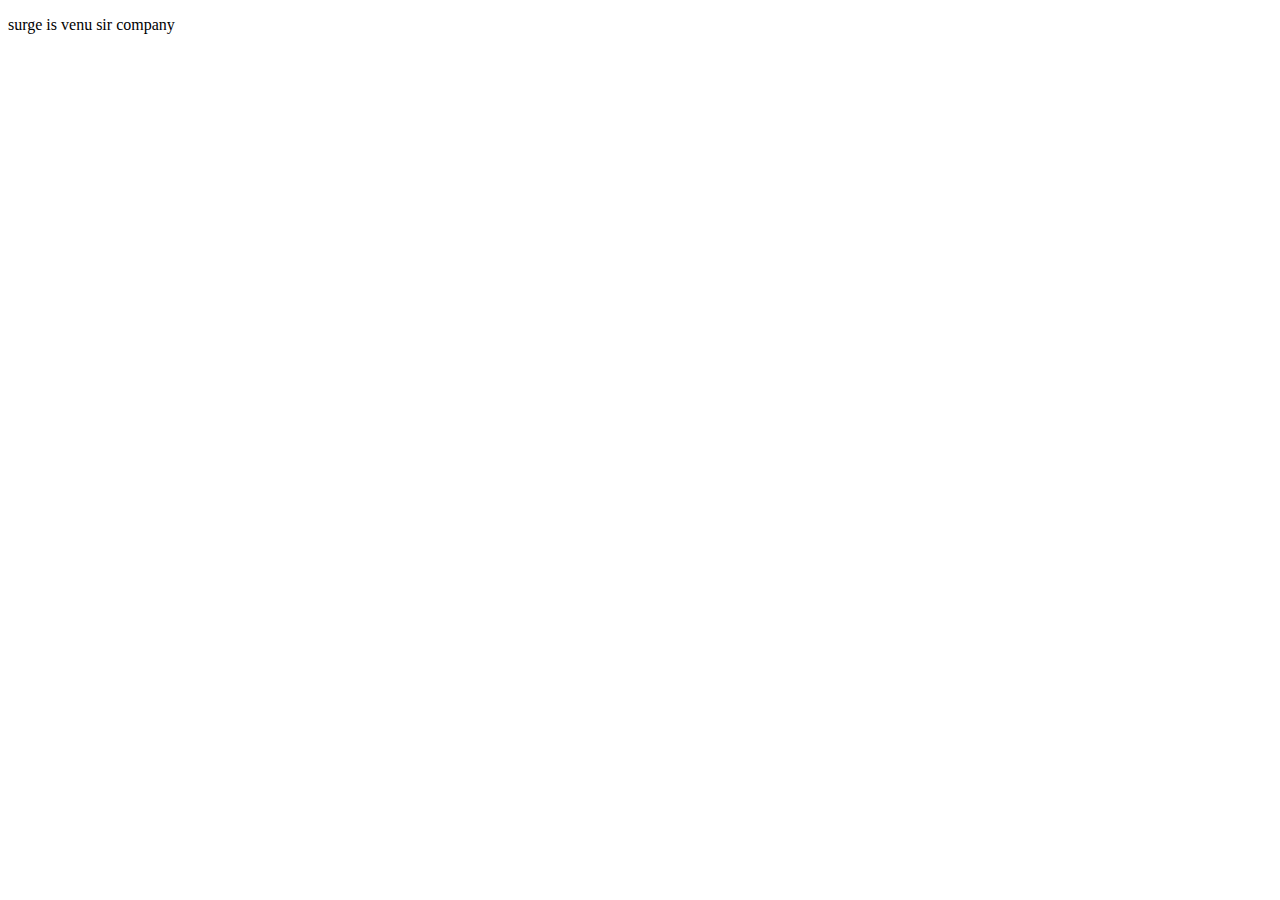
==== index.html @ 6783bde2 "venu folder added" ====
<!DOCTYPE html>
<html lang="en">
<head>
    <meta charset="UTF-8">
    <meta name="viewport" content="width=device-width, initial-scale=1.0">
    <title>Document</title>
</head>
<body>
    <p>surge is venu sir company</p>
</body>
</html>
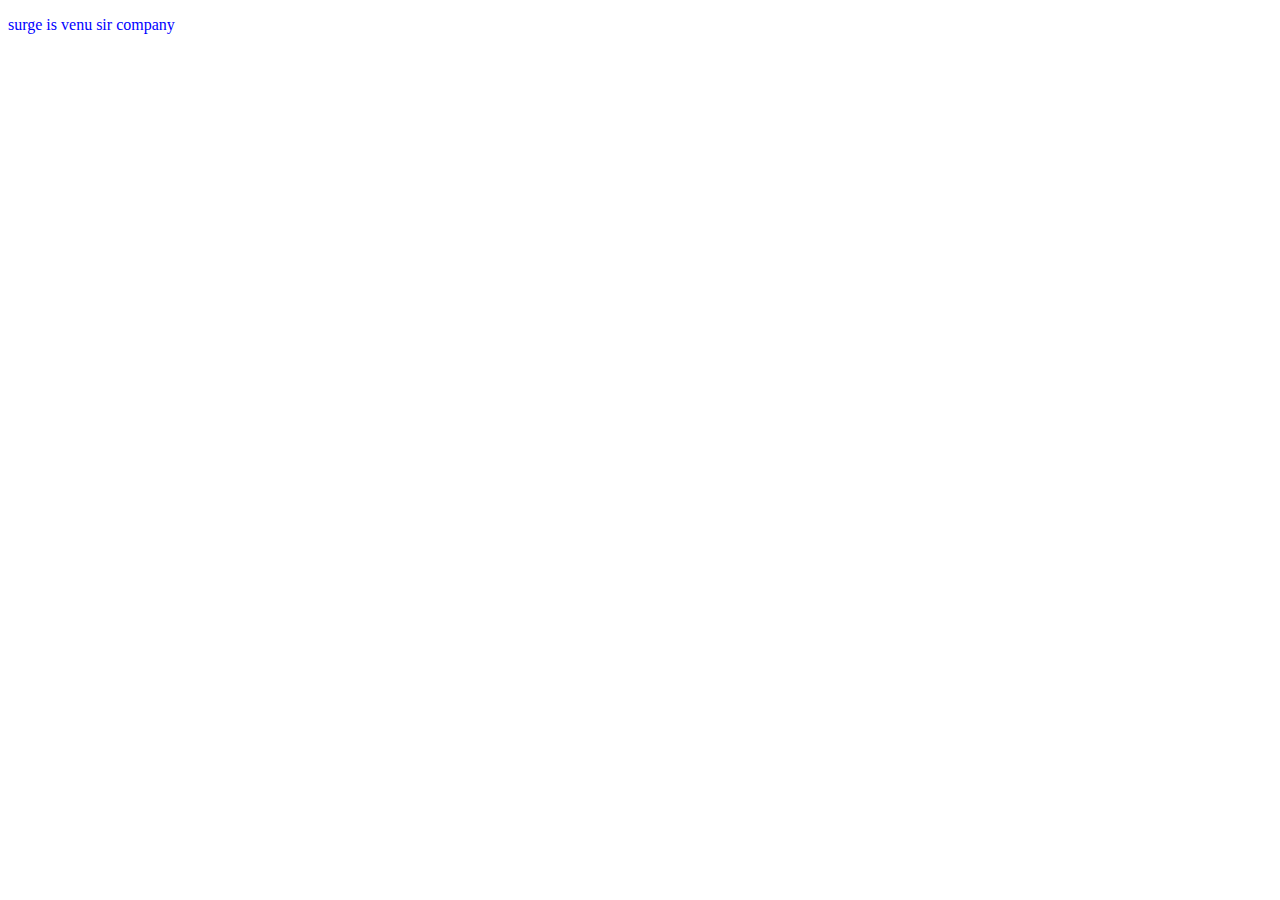
==== commit 1e3d8c65: "html & css file added" ====
--- a/index.html
+++ b/index.html
@@ -3,6 +3,7 @@
 <head>
     <meta charset="UTF-8">
     <meta name="viewport" content="width=device-width, initial-scale=1.0">
+    <link rel="stylesheet" href="./style .css">
     <title>Document</title>
 </head>
 <body>
--- a/style .css
+++ b/style .css
@@ -0,0 +1,3 @@
+p {
+    color: blue;
+}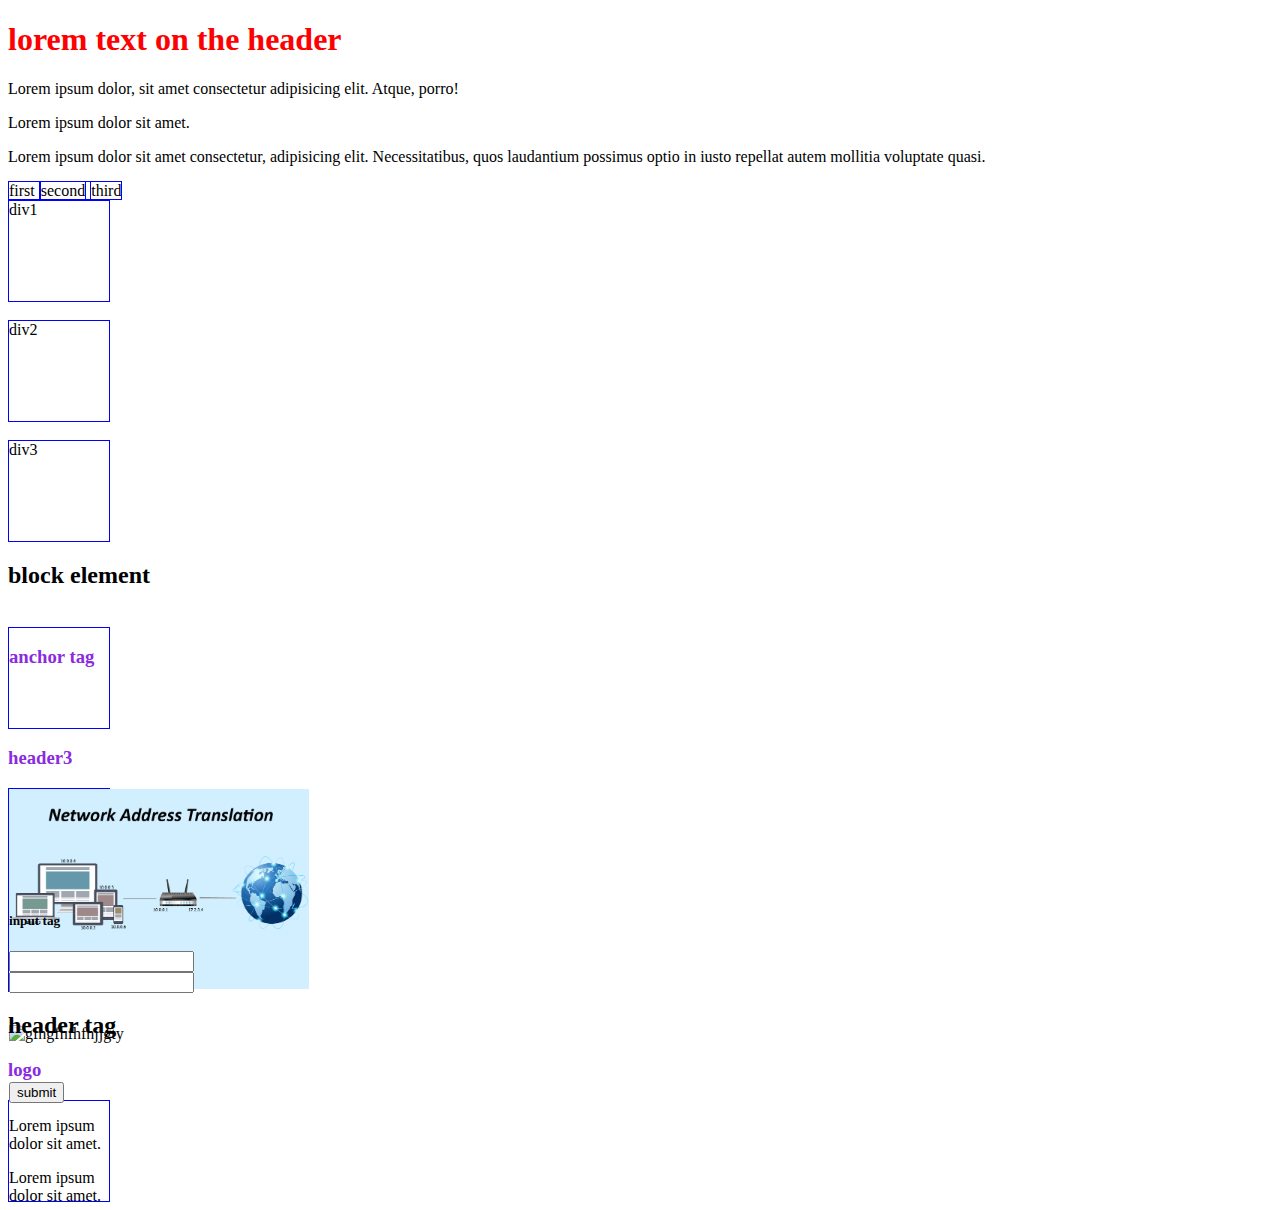
==== commit cdb5ccab: "added div & span example file" ====
--- a/index.html
+++ b/index.html
@@ -1,12 +1,62 @@
 <!DOCTYPE html>
 <html lang="en">
+
 <head>
-    <meta charset="UTF-8">
-    <meta name="viewport" content="width=device-width, initial-scale=1.0">
-    <link rel="stylesheet" href="./style .css">
+    <meta charset="UTF-8" />
+    <meta name="viewport" content="width=device-width, initial-scale=1.0" />
+    <link rel="stylesheet" href="./style.css" />
     <title>Document</title>
 </head>
+
 <body>
-    <p>surge is venu sir company</p>
+    <h1>lorem text on the header</h1>
+    <p>
+        Lorem ipsum dolor, sit amet consectetur adipisicing elit. Atque, porro!
+    </p>
+    <p>Lorem ipsum dolor sit amet.</p>
+    <p>
+        Lorem ipsum dolor sit amet consectetur, adipisicing elit. Necessitatibus,
+        quos laudantium possimus optio in iusto repellat autem mollitia voluptate
+        quasi.
+    </p>
+    <!-- inline element -->
+    <span>first
+        <span>
+            <span>second</span> </span>third</span>
+    <!-- block element -->
+    <div>div1</div> <br>
+    <div>div2</div> <br>
+    <div>div3</div>
+    <section>
+        <h2>block element</h2> <br>
+        <div>
+            <h3>anchor tag</h3>
+        </div>
+    
+            <h3>header3</h3>
+            
+        <div>
+            <img src="nat.webp" alt="gfytythh"> <br> <br>
+            <img src=".nat.webp" alt="gfhgfhfhfhjjgty"> <br>
+            <h3><button>submit</button></h3>
+
+        </div>
+        <div>
+            <h5>input tag</h5>
+        <input type="text"><input type="text">
+        </div>
+    </section>
+    <section>
+        <h2>header tag</h2>
+        <h3>logo</h3>
+        <div>
+            <p>Lorem ipsum dolor sit amet.</p>
+            <p>Lorem ipsum dolor sit amet.</p>
+        </div>
+
+
+    </section>
+   
 </body>
+
 </html>--- a/style.css
+++ b/style.css
@@ -0,0 +1,25 @@
+h1 {
+    color: red;
+    
+}
+
+span {
+    border: 1px solid blue;
+    width: 100px;
+    height: 100px;
+}
+
+div {
+    border: 1px solid blue;
+    width: 100px;
+    height: 100px;
+}
+
+h3 {
+    color: blueviolet;
+}
+
+img {
+    width: 300px;
+    display: block;
+}